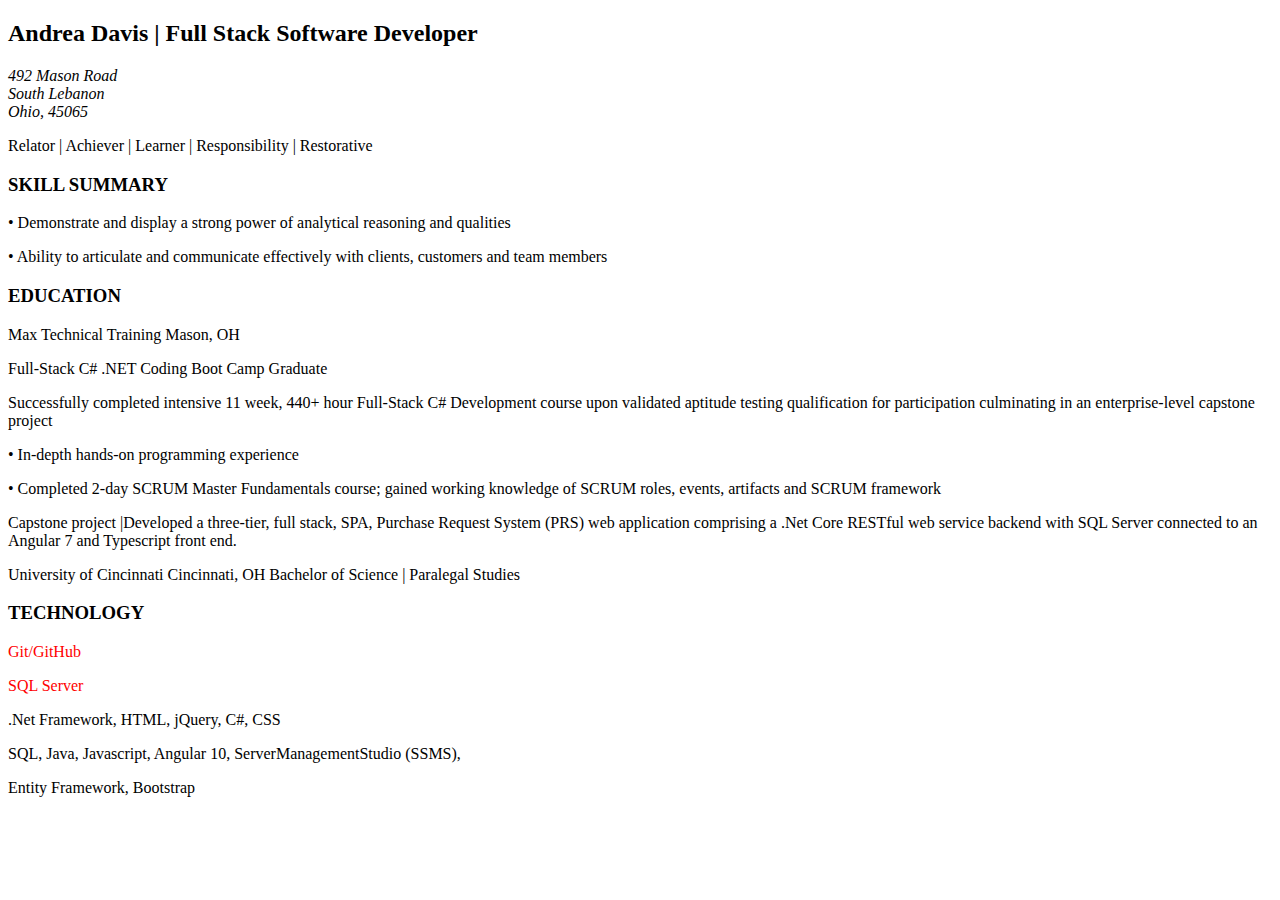
==== resume.html @ 9d647935 "commit" ====
<!DOCTYPE html>
<html lang="en">
<head>
    <meta charset="UTF-8">
    <meta http-equiv="X-UA-Compatible" content="IE=edge">
    <meta name="viewport" content="width=device-width, initial-scale=1.0">
    <title>Document</title>
</head>
<body>
    <h2>Andrea Davis | Full Stack Software Developer</h2>
    <address> 492 Mason Road<br> South Lebanon<br> Ohio, 45065</address>
    <p> Relator |  Achiever |  Learner |  Responsibility  |  Restorative</p>

    <h3>SKILL SUMMARY</h3>
    <p>    • Demonstrate and display a strong power of analytical reasoning and qualities  </p>
    <p>    • Ability to articulate and communicate  effectively with clients, customers and team members</p>

<h3>EDUCATION</h3>
<p> Max Technical Training  Mason, OH</p> 
    <p></p>Full-Stack C# .NET Coding Boot Camp Graduate</p>
    <p>Successfully completed intensive 11 week, 440+ hour Full-Stack C# Development course upon validated aptitude testing qualification for participation culminating in an enterprise-level capstone project</p> 
      <p>  • In-depth hands-on programming experience</p> 
       <p> • Completed 2-day SCRUM Master Fundamentals course; gained working knowledge of SCRUM roles, events, artifacts and SCRUM framework 
</p>
    Capstone project |Developed a three-tier, full stack, SPA, Purchase Request System (PRS) web application comprising a .Net Core RESTful web service backend with SQL Server connected to an Angular 7 and Typescript front end.		
</span>
<p>University of Cincinnati   Cincinnati, OH	
    Bachelor of Science  |  Paralegal Studies
    </p>
<h3>TECHNOLOGY</h3>
<p style ="color:red;">Git/GitHub</p> 
<p style ="color:red;">SQL Server</p> 
<p>.Net Framework, HTML, jQuery, C#, CSS</p> 
<p> SQL, Java, Javascript, Angular 10, ServerManagementStudio (SSMS), </p> 
<p>Entity Framework, Bootstrap</p>
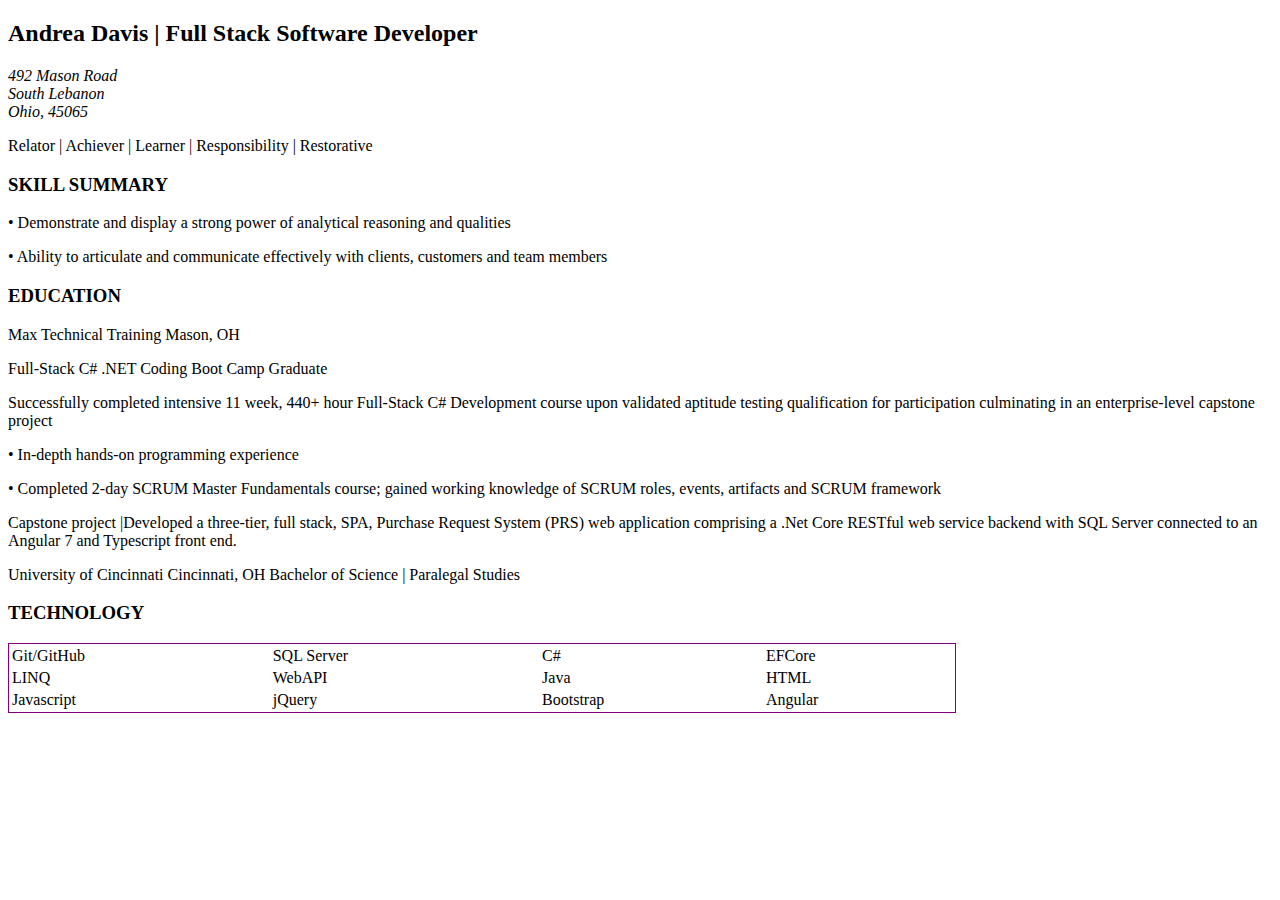
==== commit cb12a720: "add" ====
--- a/resume.html
+++ b/resume.html
@@ -28,11 +28,26 @@
     Bachelor of Science  |  Paralegal Studies
     </p>
 <h3>TECHNOLOGY</h3>
-<p style ="color:red;">Git/GitHub</p> 
-<p style ="color:red;">SQL Server</p> 
-<p>.Net Framework, HTML, jQuery, C#, CSS</p> 
-<p> SQL, Java, Javascript, Angular 10, ServerManagementStudio (SSMS), </p> 
-<p>Entity Framework, Bootstrap</p> 
+<table style = "width:75%;border:1px solid purple">
+    <tr>
+    <td>Git/GitHub</td>
+    <td> SQL Server</td>
+    <td> C#</td>
+    <td> EFCore</td>
+    </tr>
+    <tr>
+    <td>LINQ</td>
+    <td>WebAPI</td>
+    <td>Java</td>
+    <td>HTML</td>
+    </tr>
+    <tr>
+    <td>Javascript</td>
+    <td>jQuery</td>
+    <td>Bootstrap</td>
+    <td>Angular</td>
+     </tr>
+</table 
 
 
 
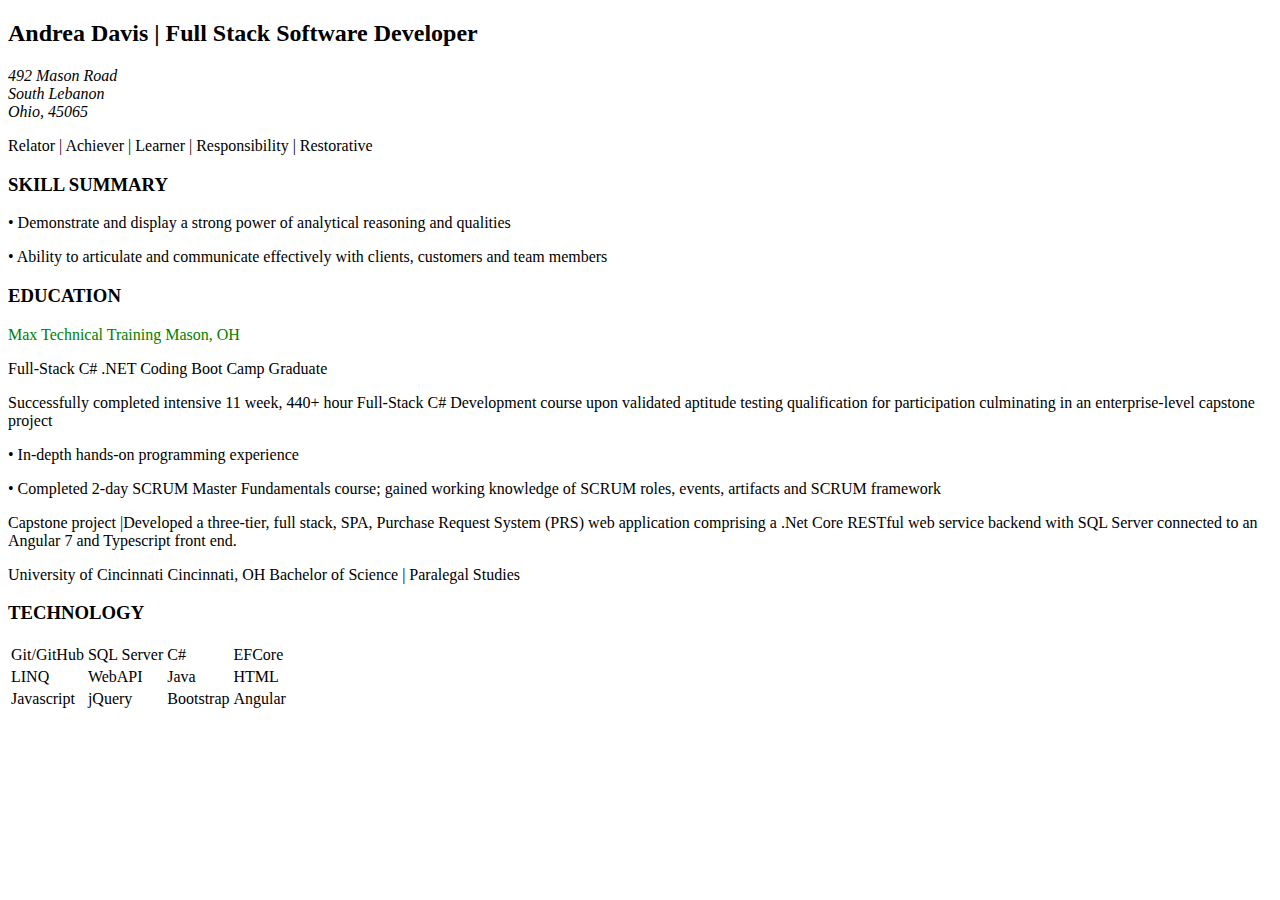
==== commit 9e56d93f: "Add files via upload" ====
--- a/resume.html
+++ b/resume.html
@@ -5,6 +5,7 @@
     <meta http-equiv="X-UA-Compatible" content="IE=edge">
     <meta name="viewport" content="width=device-width, initial-scale=1.0">
     <title>Document</title>
+    <link href = "css/resume.css" rel ="stylesheet">
 </head>
 <body>
     <h2>Andrea Davis | Full Stack Software Developer</h2>
@@ -16,7 +17,7 @@
     <p>    • Ability to articulate and communicate  effectively with clients, customers and team members</p>
 
 <h3>EDUCATION</h3>
-<p> Max Technical Training  Mason, OH</p> 
+<p style="color:green;"> Max Technical Training  Mason, OH</p> 
     <p></p>Full-Stack C# .NET Coding Boot Camp Graduate</p>
     <p>Successfully completed intensive 11 week, 440+ hour Full-Stack C# Development course upon validated aptitude testing qualification for participation culminating in an enterprise-level capstone project</p> 
       <p>  • In-depth hands-on programming experience</p> 
@@ -28,7 +29,7 @@
     Bachelor of Science  |  Paralegal Studies
     </p>
 <h3>TECHNOLOGY</h3>
-<table style = "width:75%;border:1px solid purple">
+    <table>
     <tr>
     <td>Git/GitHub</td>
     <td> SQL Server</td>
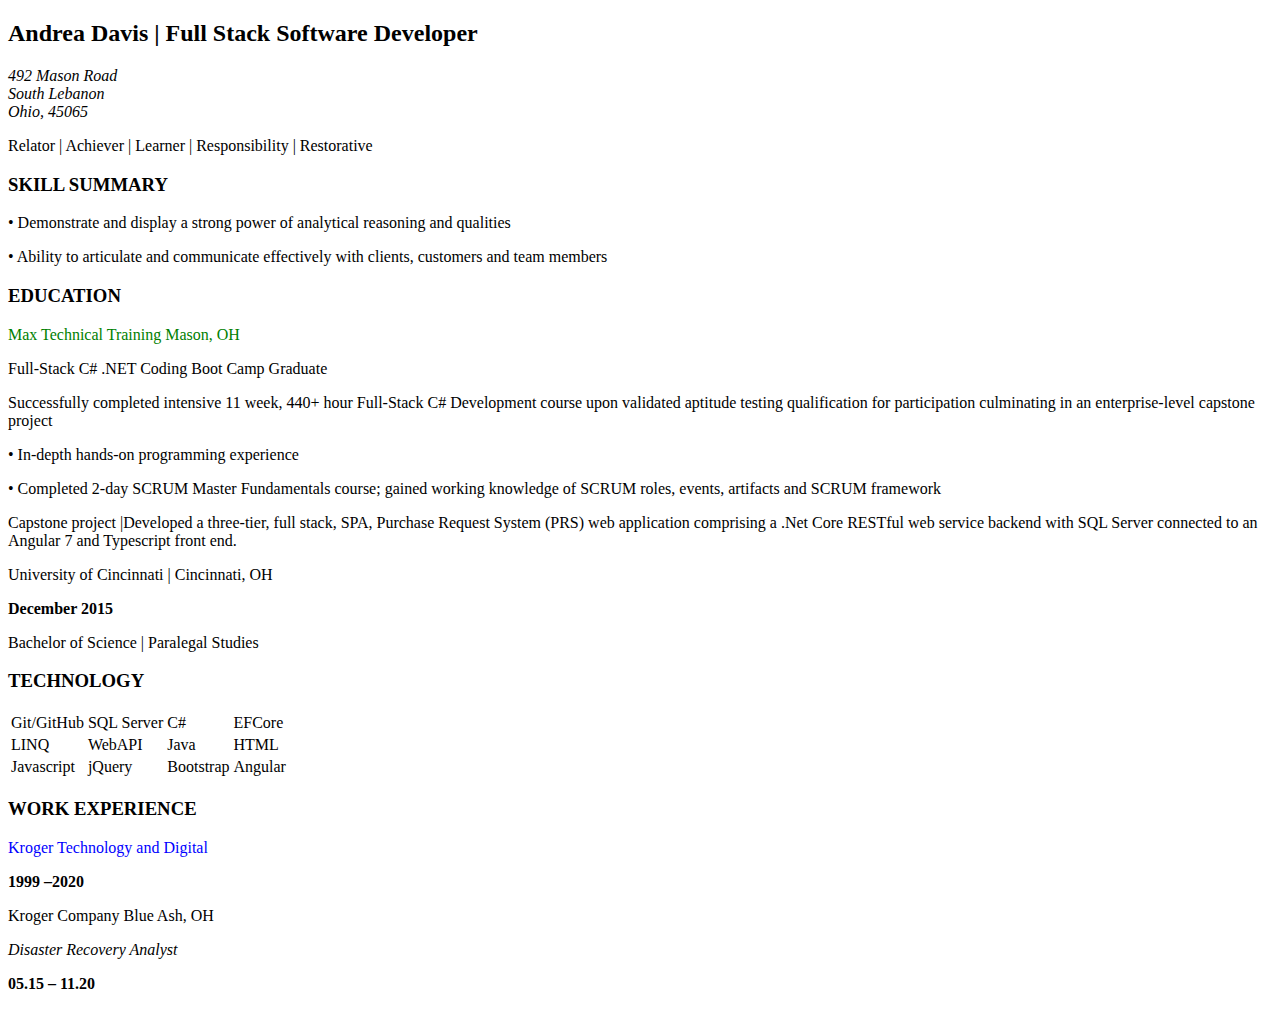
==== commit b696a571: "updates" ====
--- a/resume.html
+++ b/resume.html
@@ -25,8 +25,8 @@
 </p>
     Capstone project |Developed a three-tier, full stack, SPA, Purchase Request System (PRS) web application comprising a .Net Core RESTful web service backend with SQL Server connected to an Angular 7 and Typescript front end.		
 </span>
-<p>University of Cincinnati   Cincinnati, OH	
-    Bachelor of Science  |  Paralegal Studies
+<p>University of Cincinnati |  Cincinnati, OH</p> <p style="font-weight:bold;"> December 2015 </p> 
+    <p>Bachelor of Science  |  Paralegal Studies
     </p>
 <h3>TECHNOLOGY</h3>
     <table>
@@ -48,7 +48,12 @@
     <td>Bootstrap</td>
     <td>Angular</td>
      </tr>
-</table 
+    </table> 
 
+<h3> WORK EXPERIENCE</h3>
 
-
+<p style="color:blue;">Kroger Technology and Digital</p><p style="font-weight:bold;"> 1999 –2020 </p>        
+    Kroger Company Blue Ash, OH	
+   
+    <p style="font-style:italic;">Disaster Recovery Analyst</p> 
+    <p style="font-weight:bold;"> 05.15 – 11.20 </p>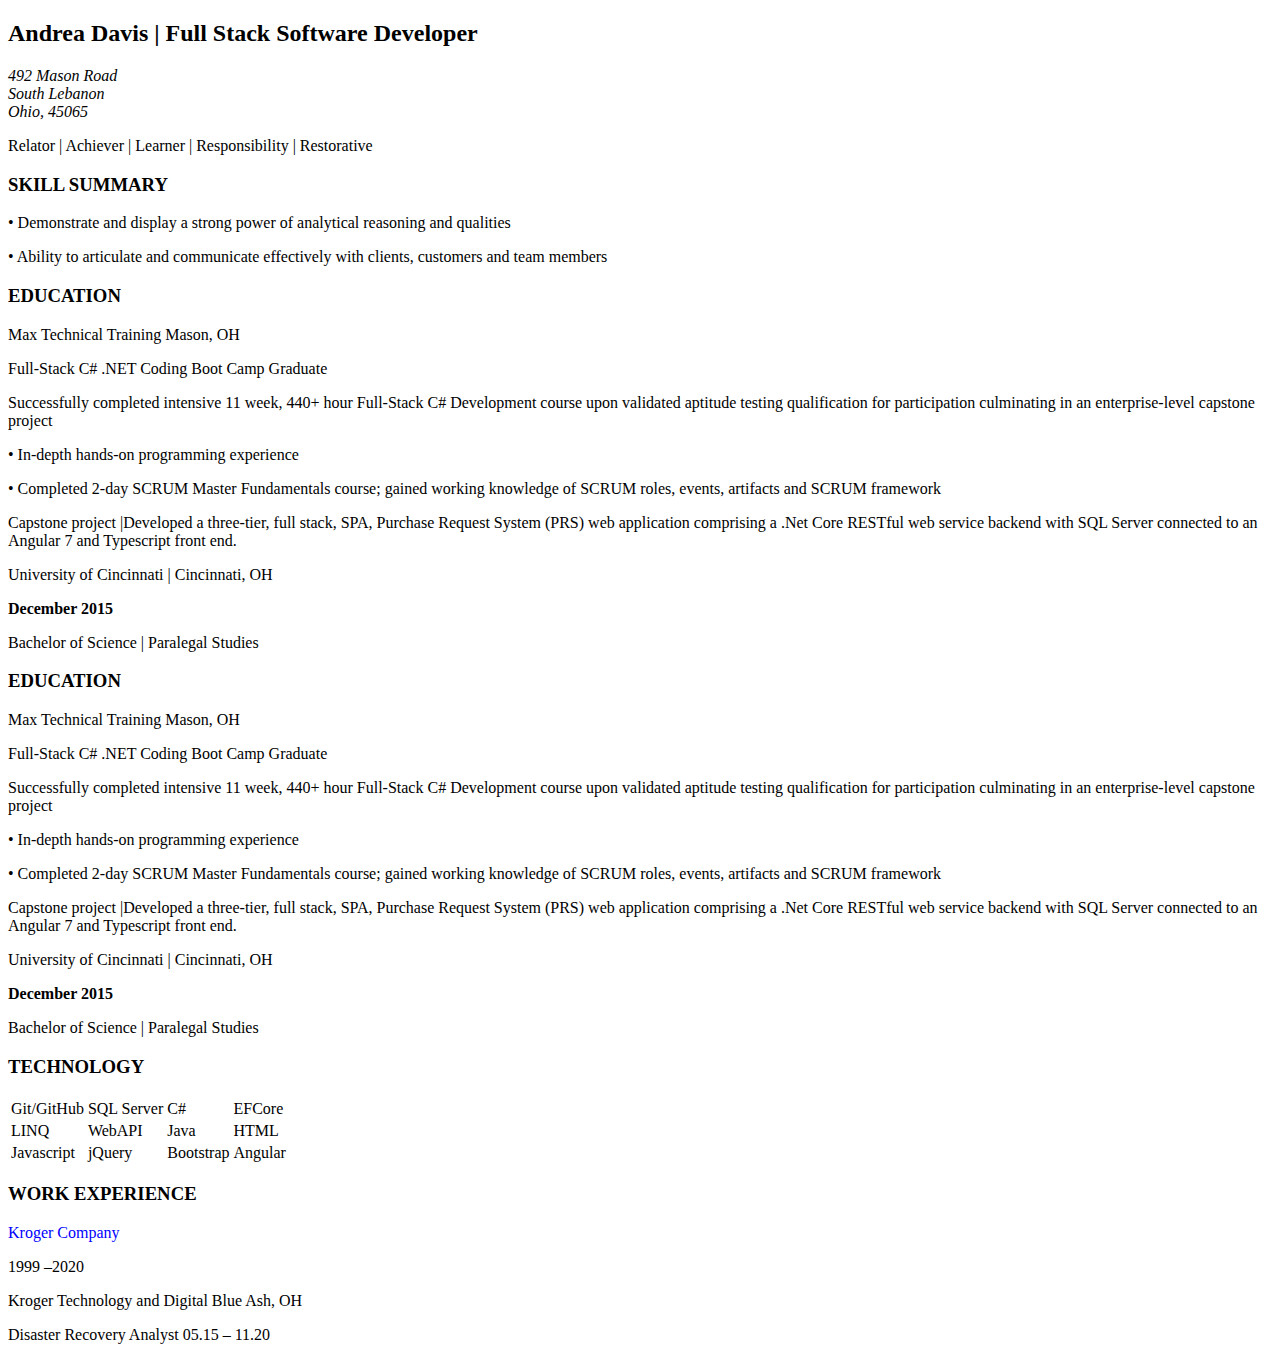
==== commit 8435e863: "Add files via upload" ====
--- a/resume.html
+++ b/resume.html
@@ -16,8 +16,23 @@
     <p>    • Demonstrate and display a strong power of analytical reasoning and qualities  </p>
     <p>    • Ability to articulate and communicate  effectively with clients, customers and team members</p>
 
+<div>
+    <h3>EDUCATION</h3>
+    <p> Max Technical Training  Mason, OH</p> 
+    <p>Full-Stack C# .NET Coding Boot Camp Graduate</p>
+    <p>Successfully completed intensive 11 week, 440+ hour Full-Stack C# Development course upon validated aptitude testing qualification for participation culminating in an enterprise-level capstone project</p> 
+      <p>  • In-depth hands-on programming experience</p> 
+       <p> • Completed 2-day SCRUM Master Fundamentals course; gained working knowledge of SCRUM roles, events, artifacts and SCRUM framework 
+</p>
+    <p>Capstone project |Developed a three-tier, full stack, SPA, Purchase Request System (PRS) web application comprising a .Net Core RESTful web service backend with SQL Server connected to an Angular 7 and Typescript front end.		
+</span>
+<p>University of Cincinnati |  Cincinnati, OH</p> <p style="font-weight:bold;"> December 2015 </p> 
+    <p>Bachelor of Science  |  Paralegal Studies
+    </p></div>
+
+
 <h3>EDUCATION</h3>
-<p style="color:green;"> Max Technical Training  Mason, OH</p> 
+<p> Max Technical Training  Mason, OH</p> 
     <p></p>Full-Stack C# .NET Coding Boot Camp Graduate</p>
     <p>Successfully completed intensive 11 week, 440+ hour Full-Stack C# Development course upon validated aptitude testing qualification for participation culminating in an enterprise-level capstone project</p> 
       <p>  • In-depth hands-on programming experience</p> 
@@ -52,8 +67,7 @@
 
 <h3> WORK EXPERIENCE</h3>
 
-<p style="color:blue;">Kroger Technology and Digital</p><p style="font-weight:bold;"> 1999 –2020 </p>        
-    Kroger Company Blue Ash, OH	
-   
-    <p style="font-style:italic;">Disaster Recovery Analyst</p> 
-    <p style="font-weight:bold;"> 05.15 – 11.20 </p>+<p style="color:blue;">Kroger Company</p><span class = "dates"> 1999 –2020 </span>        
+    <p>Kroger Technology and Digital Blue Ash, OH</p> 	
+    <span id="job1">Disaster Recovery Analyst</span>  
+    <span class ="dates"> 05.15 – 11.20</span>